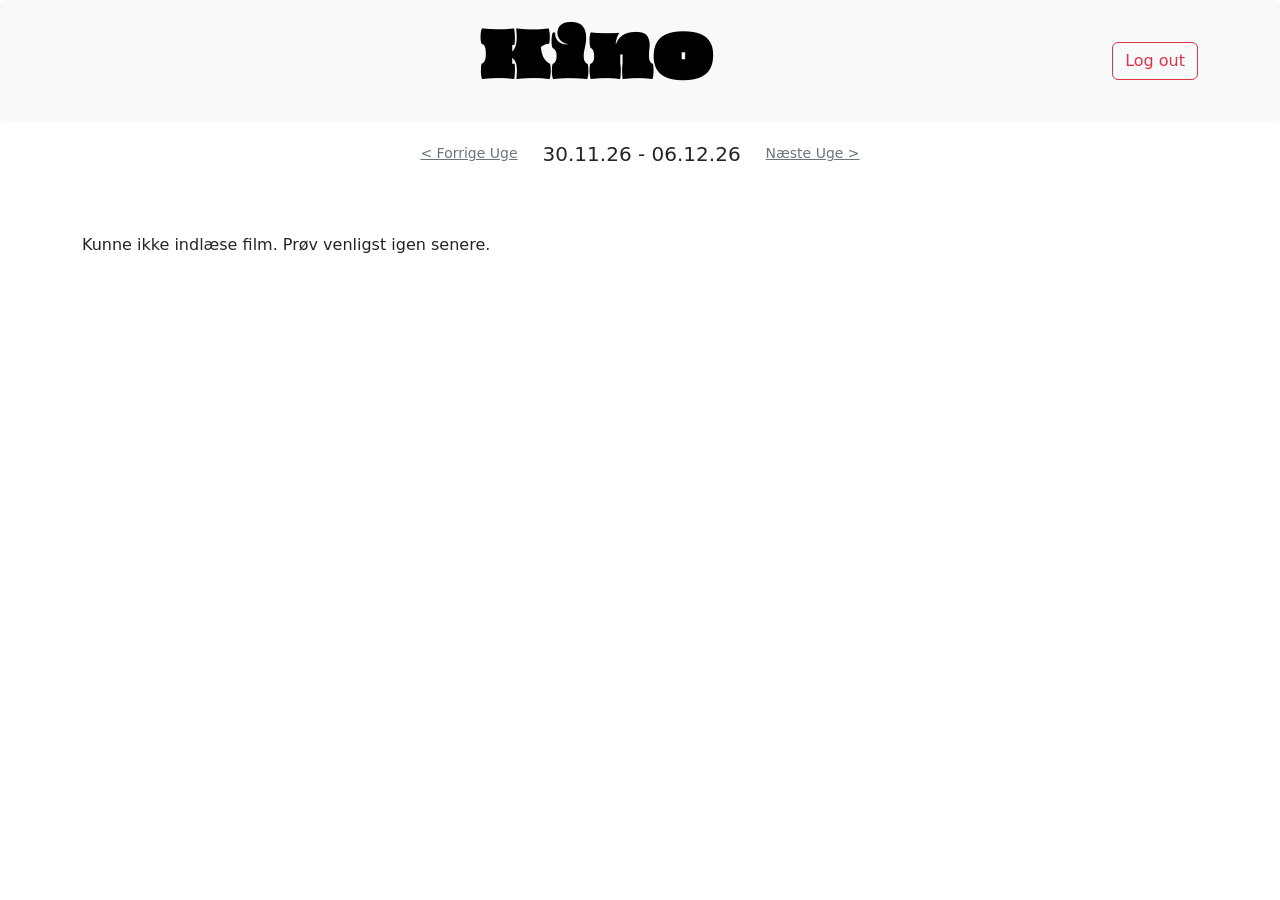
==== src/main/resources/static/admin.html @ 18868cdc "Start på Admin" ====
<!DOCTYPE html>
<html lang="en">
<head>
  <meta charset="UTF-8">
  <meta name="viewport" content="width=device-width, initial-scale=1">
  <title>Admin</title>
  <link href="https://cdn.jsdelivr.net/npm/bootstrap@5.3.8/dist/css/bootstrap.min.css" rel="stylesheet">

  <link rel="preconnect" href="https://fonts.googleapis.com">
  <link rel="preconnect" href="https://fonts.gstatic.com" crossorigin>
  <link href="https://fonts.googleapis.com/css2?family=Oi&display=swap" rel="stylesheet">

  <link rel="stylesheet" href="css/style.css">

</head>
<body>


<nav class="navbar bg-body-tertiary rounded mb-3" aria-label="Simple navbar">
  <div class="container">

    <a class="navbar-brand mx-auto" id="logo" href="#">Kino</a>

    <button class="btn btn-outline-danger" type="button" id="logout-btn">
      Log out
    </button>
  </div>

</nav>
<template id="movie-template">
  <div class="border rounded-3 p-4 mb-4 shadow-sm">
    <div class="row g-4">
      <div class="col-md-3">
        <div class="movie-poster-container">
          <img class="img-fluid rounded-3 movie-poster" alt="Filmplakat">
          <div class="movie-info-overlay">
            <p><strong>Genre:</strong> <span class="movie-genre"></span></p>
            <p><strong>Duration:</strong> <span class="movie-duration"></span></p>
            <p><strong>Age limit:</strong> <span class="movie-age-limit"></span></p>
            <p><strong>Release date:</strong> <span class="movie-release-date"></span></p>
            <hr>
            <p><strong>Description:</strong><br><span class="movie-description"></span></p>
            <hr>
            <p><strong>Actors:</strong><br><span class="movie-actors"></span></p>
          </div>
        </div>
      </div>
      <div class="col-md-9">
        <h2 class="movie-title"></h2>
        <p class="text-muted">
          <span>Duration: <span class="movie-duration-text"></span></span>
          <span class="mx-2">|</span> <span>Age limit: <span class="movie-age-limit-text"></span></span>
        </p>
        <hr class="my-4">
        <div class="row movie-showtimes-container">
        </div>
      </div>
    </div>
  </div>
</template>

<!-- 🎯 START UGE-NAVIGATION: 'Næste Uge' er nu en btn-link 🎯 -->
<div class="d-flex justify-content-center" id="weekSelector">
  <div class="d-flex align-items-center mb-3 gap-3">

    <button class="btn btn-link text-secondary btn-sm week-next-btn" id="pastWeek">&lt; Forrige Uge</button>

    <h5 class="m-0 week-display-text text-nowrap" id="currentWeek">(DD/MM - DD/MM)</h5>

    <button class="btn btn-link text-secondary btn-sm week-next-btn" id="comingWeek">Næste Uge &gt;</button>
  </div>
</div>
<!-- 🎯 SLUT UGE-NAVIGATION 🎯 -->

<div class="container my-5" id="movie-container">
</div>

<!--  JavaScript  -->
<script src="https://cdn.jsdelivr.net/npm/bootstrap@5.3.8/dist/js/bootstrap.bundle.min.js"></script>
<script src="js/admin.js" type="module"></script>


</body>

</html>
---- src/main/resources/static/css/style.css ----
#logo {
    font-family: 'Oi', sans-serif;
    font-size: 4rem; /* Juster størrelsen efter smag */
}


/* 1. Containeren der holder både billede og overlay */
.movie-poster-container {
    position: relative; /* Nødvendig for at kunne positionere overlay'et korrekt indeni */
    cursor: pointer; /* Ændrer musen til en hånd, så det føles interaktivt */
    overflow: hidden; /* Sikrer at overlay'ets afrundede hjørner matcher billedets */
    border-radius: var(--bs-border-radius-lg); /* Matcher Bootstraps "rounded-3" */
}

/* 2. Selve overlay-boksen med information */
.movie-info-overlay {
    position: absolute;
    top: 0;
    left: 0;
    width: 100%;
    height: 100%;

    background-color: rgba(20, 20, 20, 0.95);
    color: white;

    padding: 1.5rem;

    opacity: 0;
    visibility: hidden;

    transition: opacity 0.3s ease-in-out, visibility 0.3s ease-in-out;

    /* BEHOLD DENNE LINJE for at aktivere scroll */
    overflow-y: auto;

    /* ---- NY KODE STARTER HER ---- */

    /* Regel til at skjule scrollbar i Firefox */
    scrollbar-width: none;

    /* Regel til at skjule scrollbar i Internet Explorer og Edge (ældre) */
    -ms-overflow-style: none;
}

/* Ny, separat regel til at skjule scrollbar i Chrome, Safari og andre WebKit-browsere */
.movie-info-overlay::-webkit-scrollbar {
    display: none;
}

/* 3. Magien: Når man holder musen over containeren, vises overlay'et */
.movie-poster-container:hover .movie-info-overlay {
    opacity: 1; /* Gør den fuldt synlig */
    visibility: visible;
}




/* Custom CSS til sædevælger */
#seat-map-container {
    display: grid;
    /* Laver et gitter med 12 lige brede kolonner */
    grid-template-columns: repeat(12, auto);
    gap: 6px; /* Afstand mellem sæderne */
    justify-content: center;     /* Centrerer hele det nu mindre gitter i midten af modalen */

}

.seat {
    width: 25px;
    height: 25px;
    background-color: #800080; /* Lilla for ledige sæder */
    border-radius: 4px;
    cursor: pointer;
    transition: transform 0.1s ease-in-out, background-color 0.2s;
}

/* Visuel feedback når man holder musen over et ledigt sæde */
.seat:not(.sold):not(.selected):hover {
    transform: scale(1.1);
    background-color: #a040a0;
}

.seat.sold {
    background-color: #dc3545; /* Rød for solgte sæder */
    cursor: not-allowed;
}

.seat.selected {
    background-color: #ffffff; /* Hvid for valgte sæder */
}

/* CSS til farveforklaringen (legend) */
.seat-legend {
    width: 20px;
    height: 20px;
    border-radius: 4px;
}
.seat-legend.available { background-color: #800080; }
.seat-legend.selected { background-color: #ffffff; }
.seat-legend.sold { background-color: #dc3545; }
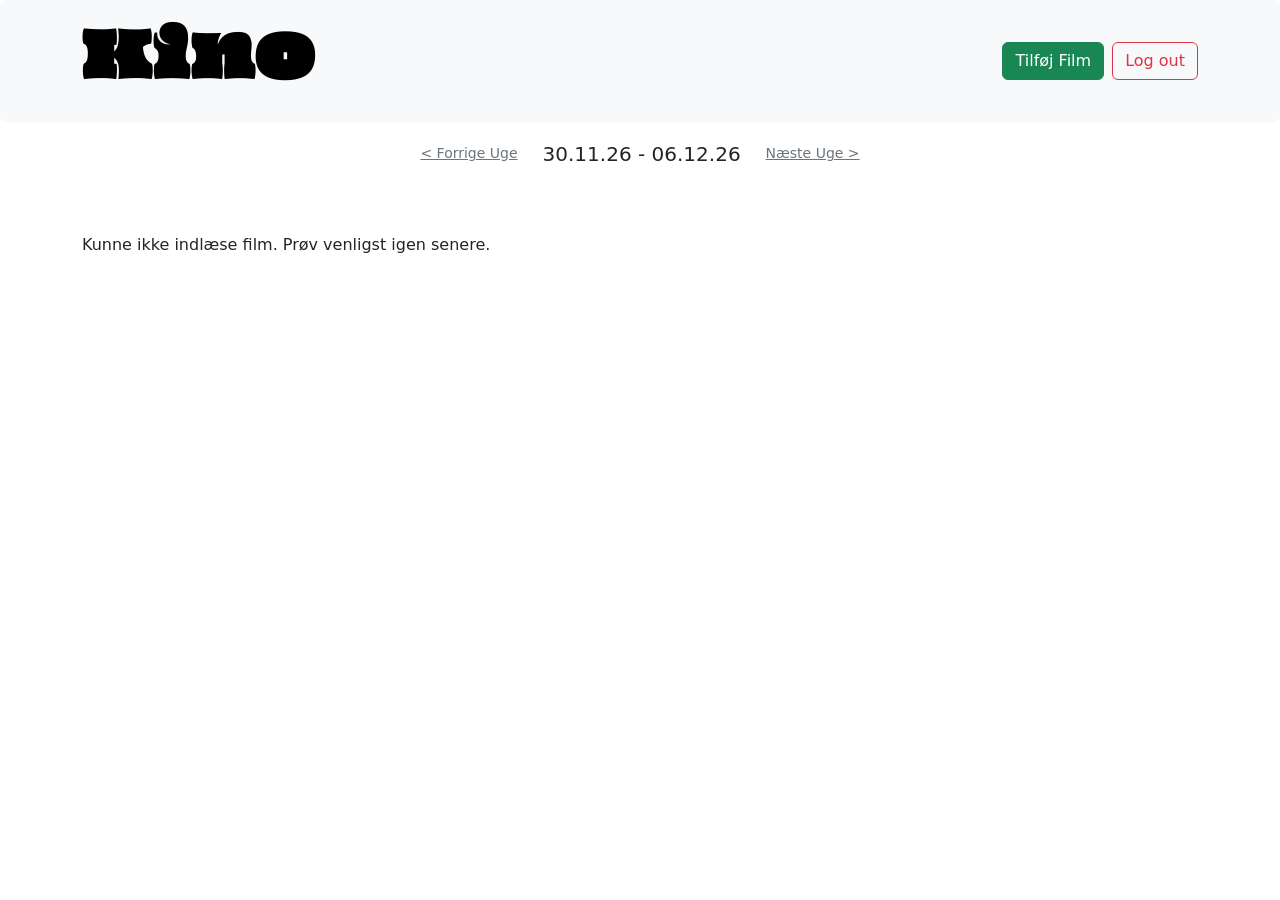
==== commit cc8fbaf8: "kan tilføje film som admin" ====
--- a/src/main/resources/static/admin.html
+++ b/src/main/resources/static/admin.html
@@ -19,7 +19,9 @@
 <nav class="navbar bg-body-tertiary rounded mb-3" aria-label="Simple navbar">
   <div class="container">
 
-    <a class="navbar-brand mx-auto" id="logo" href="#">Kino</a>
+    <a class="navbar-brand me-auto" id="logo" href="#">Kino</a> <button class="btn btn-success me-2" type="button" id="add-movie-btn" data-bs-toggle="modal" data-bs-target="#editMovieModal">
+    Tilføj Film
+  </button>
 
     <button class="btn btn-outline-danger" type="button" id="logout-btn">
       Log out
@@ -28,7 +30,7 @@
 
 </nav>
 <template id="movie-template">
-  <div class="border rounded-3 p-4 mb-4 shadow-sm">
+  <div class="border rounded-3 p-4 mb-4 shadow-sm" data-movie-id="">
     <div class="row g-4">
       <div class="col-md-3">
         <div class="movie-poster-container">
@@ -46,7 +48,12 @@
         </div>
       </div>
       <div class="col-md-9">
-        <h2 class="movie-title"></h2>
+        <div class="d-flex justify-content-between align-items-center mb-2">
+          <h2 class="movie-title mb-0"></h2>
+          <button class="btn btn-primary btn-sm edit-movie-btn" data-bs-toggle="modal" data-bs-target="#editMovieModal">
+            Rediger Film
+          </button>
+        </div>
         <p class="text-muted">
           <span>Duration: <span class="movie-duration-text"></span></span>
           <span class="mx-2">|</span> <span>Age limit: <span class="movie-age-limit-text"></span></span>
@@ -59,7 +66,6 @@
   </div>
 </template>
 
-<!-- 🎯 START UGE-NAVIGATION: 'Næste Uge' er nu en btn-link 🎯 -->
 <div class="d-flex justify-content-center" id="weekSelector">
   <div class="d-flex align-items-center mb-3 gap-3">
 
@@ -70,12 +76,73 @@
     <button class="btn btn-link text-secondary btn-sm week-next-btn" id="comingWeek">Næste Uge &gt;</button>
   </div>
 </div>
-<!-- 🎯 SLUT UGE-NAVIGATION 🎯 -->
-
 <div class="container my-5" id="movie-container">
 </div>
 
-<!--  JavaScript  -->
+<div class="modal fade" id="editMovieModal" tabindex="-1" aria-labelledby="editMovieModalLabel" aria-hidden="true">
+  <div class="modal-dialog modal-lg">
+    <div class="modal-content">
+      <div class="modal-header">
+        <h5 class="modal-title" id="editMovieModalLabel">
+          <span id="modal-action-type">Rediger</span> Film: <span id="modal-movie-title"></span>
+        </h5>
+        <button type="button" class="btn-close" data-bs-dismiss="modal" aria-label="Close"></button>
+      </div>
+      <div class="modal-body">
+        <form id="editMovieForm">
+          <input type="hidden" id="edit-movie-id" name="movie_id">
+
+          <div class="row">
+            <div class="col-md-6 mb-3">
+              <label for="edit-title" class="form-label">Titel</label>
+              <input type="text" class="form-control" id="edit-title" name="title" required>
+            </div>
+            <div class="col-md-6 mb-3">
+              <label for="edit-poster-url" class="form-label">Poster URL</label>
+              <input type="url" class="form-control" id="edit-poster-url" name="poster_url" required>
+            </div>
+          </div>
+
+          <div class="mb-3">
+            <label for="edit-description" class="form-label">Beskrivelse</label>
+            <textarea class="form-control" id="edit-description" name="description" rows="3" required></textarea>
+          </div>
+
+          <div class="row">
+            <div class="col-md-4 mb-3">
+              <label for="edit-duration-minutes" class="form-label">Varighed (minutter)</label>
+              <input type="number" class="form-control" id="edit-duration-minutes" name="duration_minutes" required>
+            </div>
+            <div class="col-md-4 mb-3">
+              <label for="edit-age-rating" class="form-label">Aldersgrænse</label>
+              <input type="number" class="form-control" id="edit-age-rating" name="age_rating" required>
+            </div>
+            <div class="col-md-4 mb-3">
+              <label for="edit-genre" class="form-label">Genre</label>
+              <input type="text" class="form-control" id="edit-genre" name="genre" required>
+            </div>
+          </div>
+
+          <div class="row">
+            <div class="col-md-6 mb-3">
+              <label for="edit-actors" class="form-label">Skuespillere</label>
+              <input type="text" class="form-control" id="edit-actors" name="actors" placeholder="Adskil med komma" required>
+            </div>
+            <div class="col-md-6 mb-3">
+              <label for="edit-published-date" class="form-label">Udgivelsesdato</label>
+              <input type="date" class="form-control" id="edit-published-date" name="published_date" required>
+            </div>
+          </div>
+
+        </form>
+      </div>
+      <div class="modal-footer">
+        <button type="button" class="btn btn-secondary" data-bs-dismiss="modal">Luk</button>
+        <button type="submit" form="editMovieForm" class="btn btn-danger" id="save-movie-btn">Gem Ændringer</button>
+      </div>
+    </div>
+  </div>
+</div>
 <script src="https://cdn.jsdelivr.net/npm/bootstrap@5.3.8/dist/js/bootstrap.bundle.min.js"></script>
 <script src="js/admin.js" type="module"></script>
 
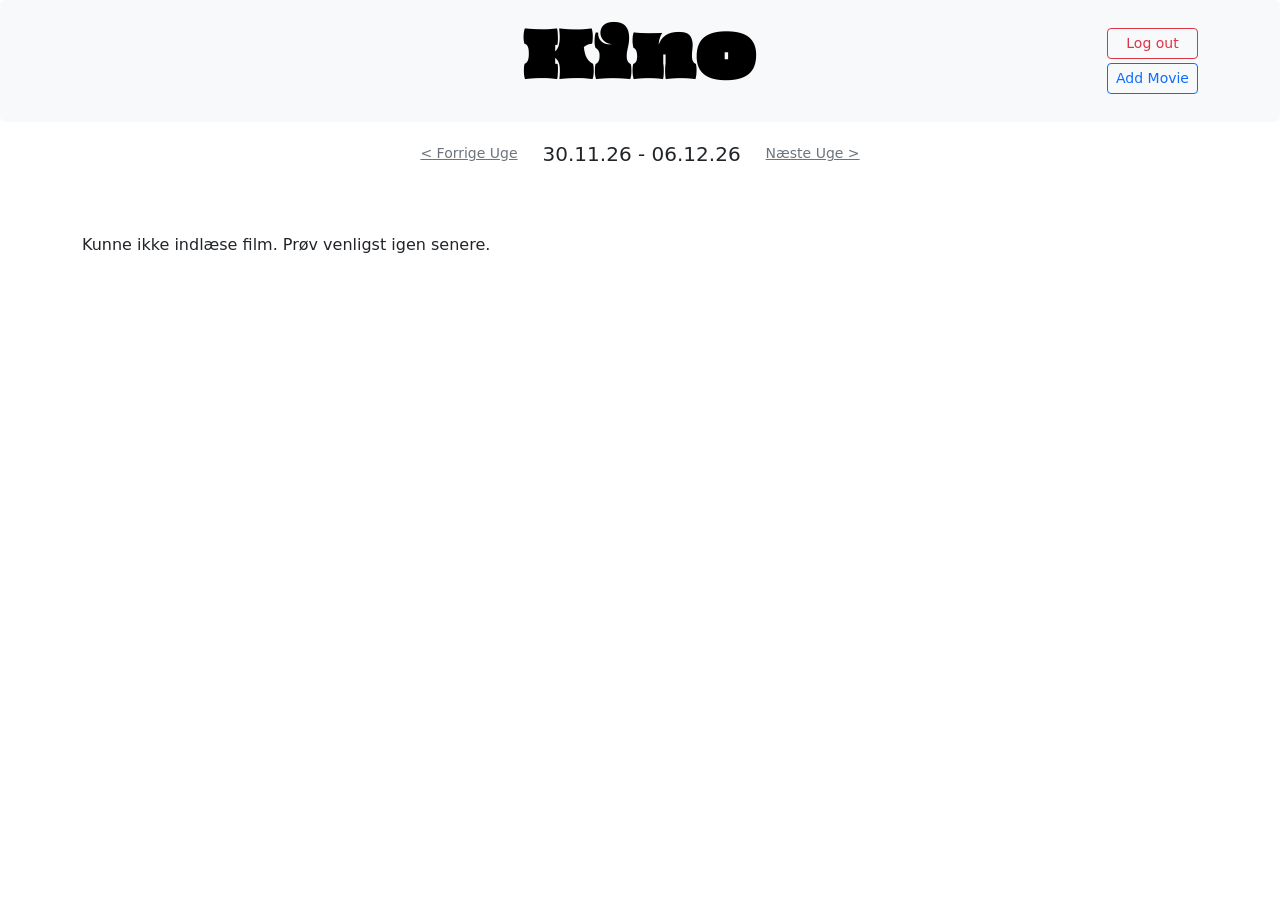
==== commit 75a6b8a4: "Fix login" ====
--- a/src/main/resources/static/admin.html
+++ b/src/main/resources/static/admin.html
@@ -16,19 +16,33 @@
 <body>
 
 
+
 <nav class="navbar bg-body-tertiary rounded mb-3" aria-label="Simple navbar">
   <div class="container">
 
-    <a class="navbar-brand me-auto" id="logo" href="#">Kino</a> <button class="btn btn-success me-2" type="button" id="add-movie-btn" data-bs-toggle="modal" data-bs-target="#editMovieModal">
-    Tilføj Film
-  </button>
+    <div class="invisible">
+      <div class="d-flex flex-column gap-1">
+        <button class="btn btn-success btn-sm" type="button">Add Movie</button>
+        <button class="btn btn-outline-danger btn-sm" type="button">Log out</button>
+      </div>
+    </div>
 
-    <button class="btn btn-outline-danger" type="button" id="logout-btn">
-      Log out
-    </button>
+    <a class="navbar-brand mx-auto" id="logo" href="#">Kino</a>
+
+    <div class="d-flex flex-column gap-1">
+      <button class="btn btn-outline-danger btn-sm" type="button" id="logout-btn">
+        Log out
+      </button>
+      <button class="btn btn-outline-primary btn-sm" type="button" id="add-movie-btn" data-bs-toggle="modal" data-bs-target="#editMovieModal">
+        Add Movie
+      </button>
+    </div>
   </div>
+</nav>
 
-</nav>
+
+
+
 <template id="movie-template">
   <div class="border rounded-3 p-4 mb-4 shadow-sm" data-movie-id="">
     <div class="row g-4">
@@ -50,8 +64,8 @@
       <div class="col-md-9">
         <div class="d-flex justify-content-between align-items-center mb-2">
           <h2 class="movie-title mb-0"></h2>
-          <button class="btn btn-primary btn-sm edit-movie-btn" data-bs-toggle="modal" data-bs-target="#editMovieModal">
-            Rediger Film
+          <button class="btn btn-warning btn-sm edit-movie-btn" data-bs-toggle="modal" data-bs-target="#editMovieModal">
+            Edit Movie
           </button>
         </div>
         <p class="text-muted">
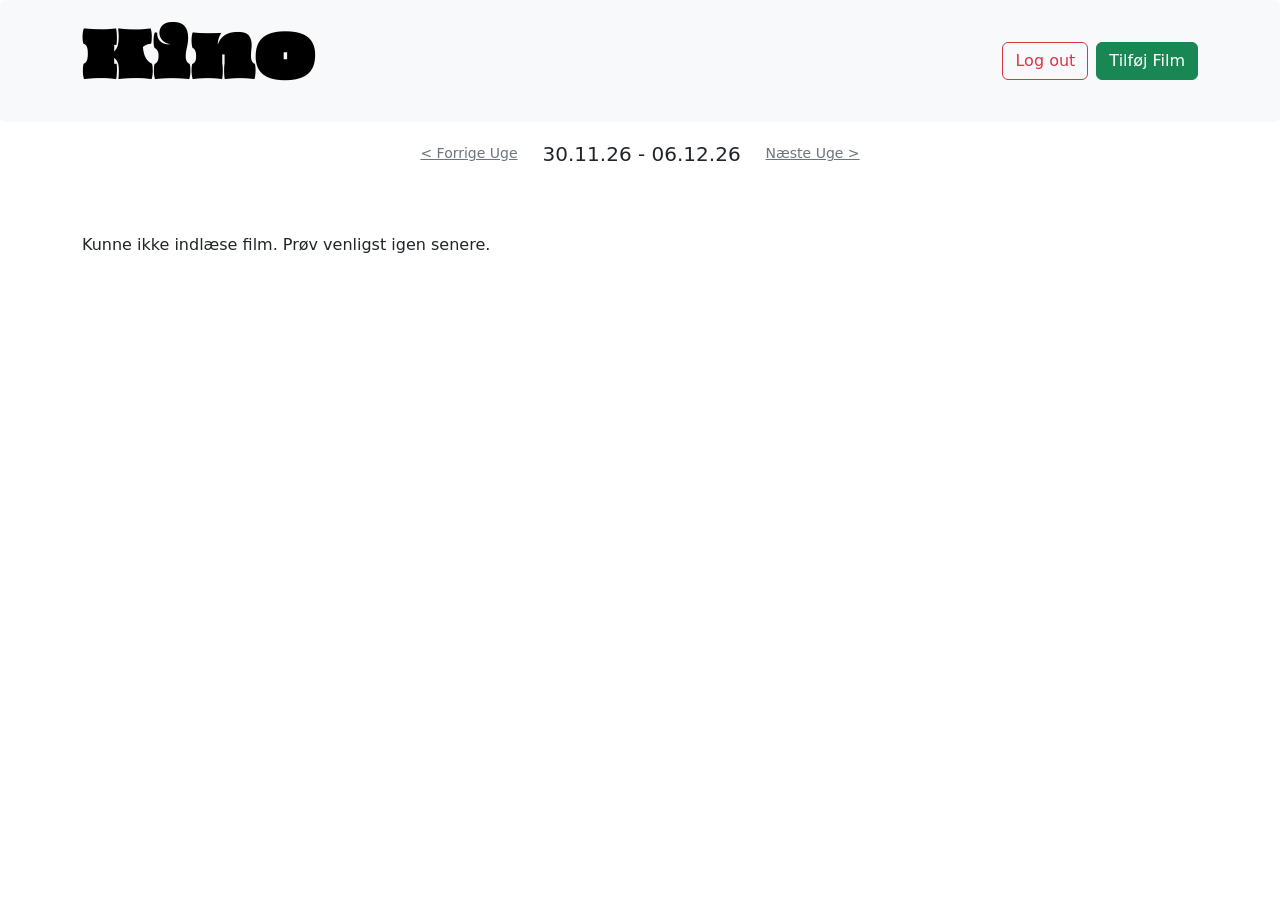
==== commit 64b5ce39: "Add showings as admin works" ====
--- a/src/main/resources/static/admin.html
+++ b/src/main/resources/static/admin.html
@@ -16,32 +16,19 @@
 <body>
 
 
-
 <nav class="navbar bg-body-tertiary rounded mb-3" aria-label="Simple navbar">
   <div class="container">
 
-    <div class="invisible">
-      <div class="d-flex flex-column gap-1">
-        <button class="btn btn-success btn-sm" type="button">Add Movie</button>
-        <button class="btn btn-outline-danger btn-sm" type="button">Log out</button>
-      </div>
-    </div>
+    <a class="navbar-brand me-auto" id="logo" href="#">Kino</a>
 
-    <a class="navbar-brand mx-auto" id="logo" href="#">Kino</a>
-
-    <div class="d-flex flex-column gap-1">
-      <button class="btn btn-outline-danger btn-sm" type="button" id="logout-btn">
-        Log out
-      </button>
-      <button class="btn btn-outline-primary btn-sm" type="button" id="add-movie-btn" data-bs-toggle="modal" data-bs-target="#editMovieModal">
-        Add Movie
-      </button>
-    </div>
+    <button class="btn btn-outline-danger me-2" type="button" id="logout-btn">
+      Log out
+    </button>
+    <button class="btn btn-success" type="button" id="add-movie-btn" data-bs-toggle="modal" data-bs-target="#editMovieModal">
+      Tilføj Film
+    </button>
   </div>
 </nav>
-
-
-
 
 <template id="movie-template">
   <div class="border rounded-3 p-4 mb-4 shadow-sm" data-movie-id="">
@@ -64,9 +51,14 @@
       <div class="col-md-9">
         <div class="d-flex justify-content-between align-items-center mb-2">
           <h2 class="movie-title mb-0"></h2>
-          <button class="btn btn-warning btn-sm edit-movie-btn" data-bs-toggle="modal" data-bs-target="#editMovieModal">
-            Edit Movie
-          </button>
+          <div>
+            <button class="btn btn-info btn-sm me-2 add-showing-btn" data-bs-toggle="modal" data-bs-target="#addShowingModal">
+              Tilføj Forestilling
+            </button>
+            <button class="btn btn-warning btn-sm edit-movie-btn" data-bs-toggle="modal" data-bs-target="#editMovieModal">
+              Rediger Film
+            </button>
+          </div>
         </div>
         <p class="text-muted">
           <span>Duration: <span class="movie-duration-text"></span></span>
@@ -82,17 +74,51 @@
 
 <div class="d-flex justify-content-center" id="weekSelector">
   <div class="d-flex align-items-center mb-3 gap-3">
-
     <button class="btn btn-link text-secondary btn-sm week-next-btn" id="pastWeek">&lt; Forrige Uge</button>
-
     <h5 class="m-0 week-display-text text-nowrap" id="currentWeek">(DD/MM - DD/MM)</h5>
-
     <button class="btn btn-link text-secondary btn-sm week-next-btn" id="comingWeek">Næste Uge &gt;</button>
   </div>
 </div>
+
 <div class="container my-5" id="movie-container">
 </div>
 
+<div class="modal fade" id="addShowingModal" tabindex="-1" aria-labelledby="addShowingModalLabel" aria-hidden="true">
+  <div class="modal-dialog">
+    <div class="modal-content">
+      <div class="modal-header">
+        <h5 class="modal-title" id="addShowingModalLabel">Tilføj Forestilling til: <span id="showing-movie-title"></span></h5>
+        <button type="button" class="btn-close" data-bs-dismiss="modal" aria-label="Close"></button>
+      </div>
+      <div class="modal-body">
+        <form id="addShowingForm">
+          <input type="hidden" id="showing-movie-id" name="movie_id">
+
+          <div class="mb-3">
+            <label for="showing-date" class="form-label">Dato</label>
+            <input type="date" class="form-control" id="showing-date" name="showing_date" required>
+          </div>
+
+          <div class="mb-3">
+            <label for="showing-time" class="form-label">Tidspunkt (klokken)</label>
+            <input type="time" class="form-control" id="showing-time" name="showing_time" required>
+          </div>
+
+          <div class="mb-3">
+            <label for="showing-theatre" class="form-label">Vælg Sal</label>
+            <select class="form-select" id="showing-theatre" name="theatre_id" required>
+            </select>
+          </div>
+
+        </form>
+      </div>
+      <div class="modal-footer">
+        <button type="button" class="btn btn-secondary" data-bs-dismiss="modal">Luk</button>
+        <button type="submit" form="addShowingForm" class="btn btn-primary">Opret Forestilling</button>
+      </div>
+    </div>
+  </div>
+</div>
 <div class="modal fade" id="editMovieModal" tabindex="-1" aria-labelledby="editMovieModalLabel" aria-hidden="true">
   <div class="modal-dialog modal-lg">
     <div class="modal-content">
@@ -105,7 +131,6 @@
       <div class="modal-body">
         <form id="editMovieForm">
           <input type="hidden" id="edit-movie-id" name="movie_id">
-
           <div class="row">
             <div class="col-md-6 mb-3">
               <label for="edit-title" class="form-label">Titel</label>
@@ -116,7 +141,6 @@
               <input type="url" class="form-control" id="edit-poster-url" name="poster_url" required>
             </div>
           </div>
-
           <div class="mb-3">
             <label for="edit-description" class="form-label">Beskrivelse</label>
             <textarea class="form-control" id="edit-description" name="description" rows="3" required></textarea>
@@ -147,7 +171,6 @@
               <input type="date" class="form-control" id="edit-published-date" name="published_date" required>
             </div>
           </div>
-
         </form>
       </div>
       <div class="modal-footer">
@@ -157,6 +180,8 @@
     </div>
   </div>
 </div>
+
+
 <script src="https://cdn.jsdelivr.net/npm/bootstrap@5.3.8/dist/js/bootstrap.bundle.min.js"></script>
 <script src="js/admin.js" type="module"></script>
 
